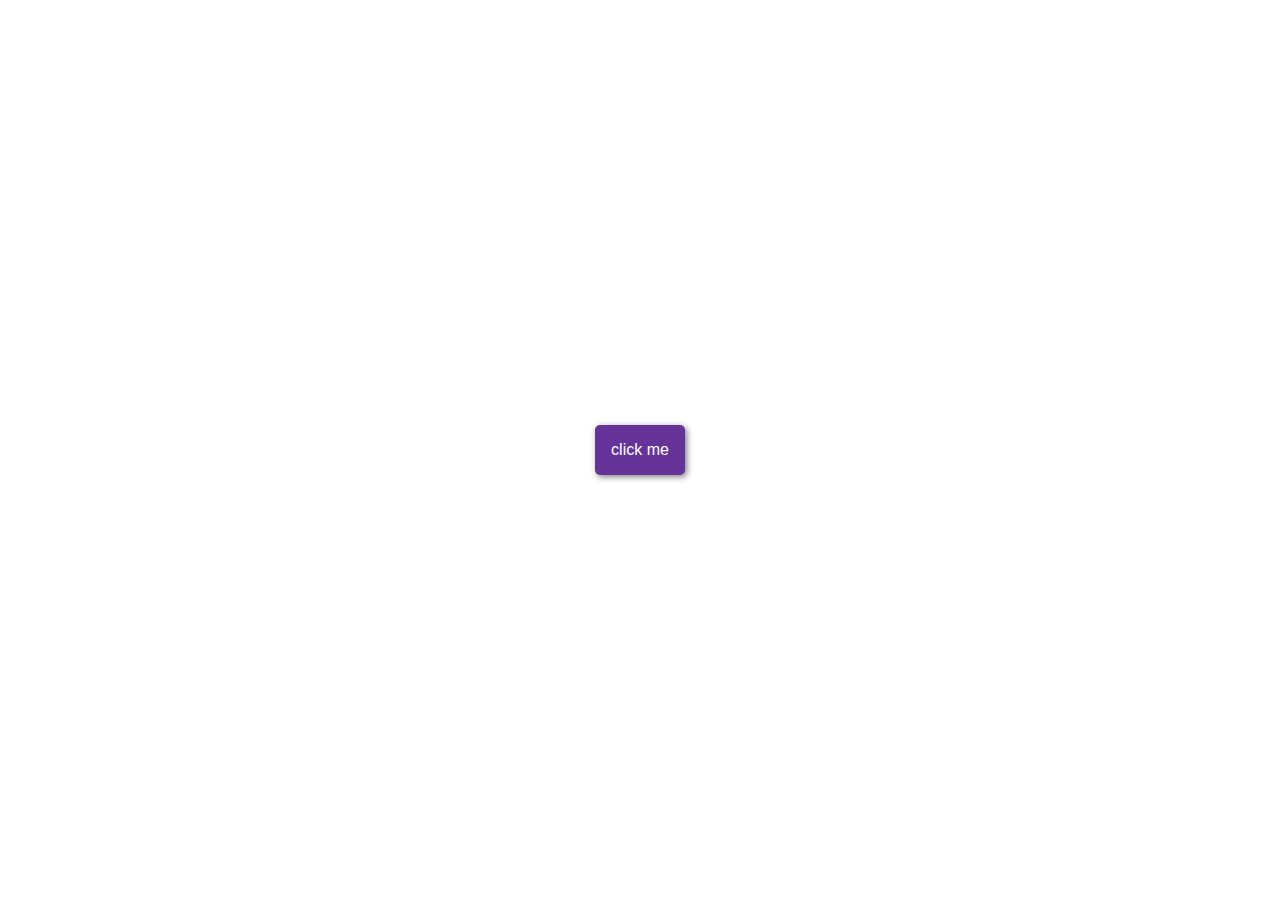
==== dark mode/index.html @ a2c9b4eb "background changer" ====
<!DOCTYPE html>
<html lang="en">
<head>
    <meta charset="UTF-8">
    <meta http-equiv="X-UA-Compatible" content="IE=edge">
    <meta name="viewport" content="width=device-width, initial-scale=1.0">
    <title>base project</title>
    <link rel="stylesheet" href="style.css">
</head>
<body>
    <button id="btn">click me</button>
    <script src="index.js"></script>
</body>
</html>
---- dark mode/style.css ----
body{
    display: flex;
    align-items: center;
    margin: 0;
    font-family: "poppins",sans-serif;
    min-height: 100vh;
    justify-content: center;
}
button{
    color: white;
    background-color: rebeccapurple;
    padding: 1rem;
    border: none;
    border-radius: 5px;
    font-size: 1rem;
    box-shadow: 2px 2px 6px gray;
    transition: transform 0.1s linear;
}

button:focus{
    outline:none;
}

button:active {
    box-shadow: 0;
    transform: translate(2px, 2px);
}
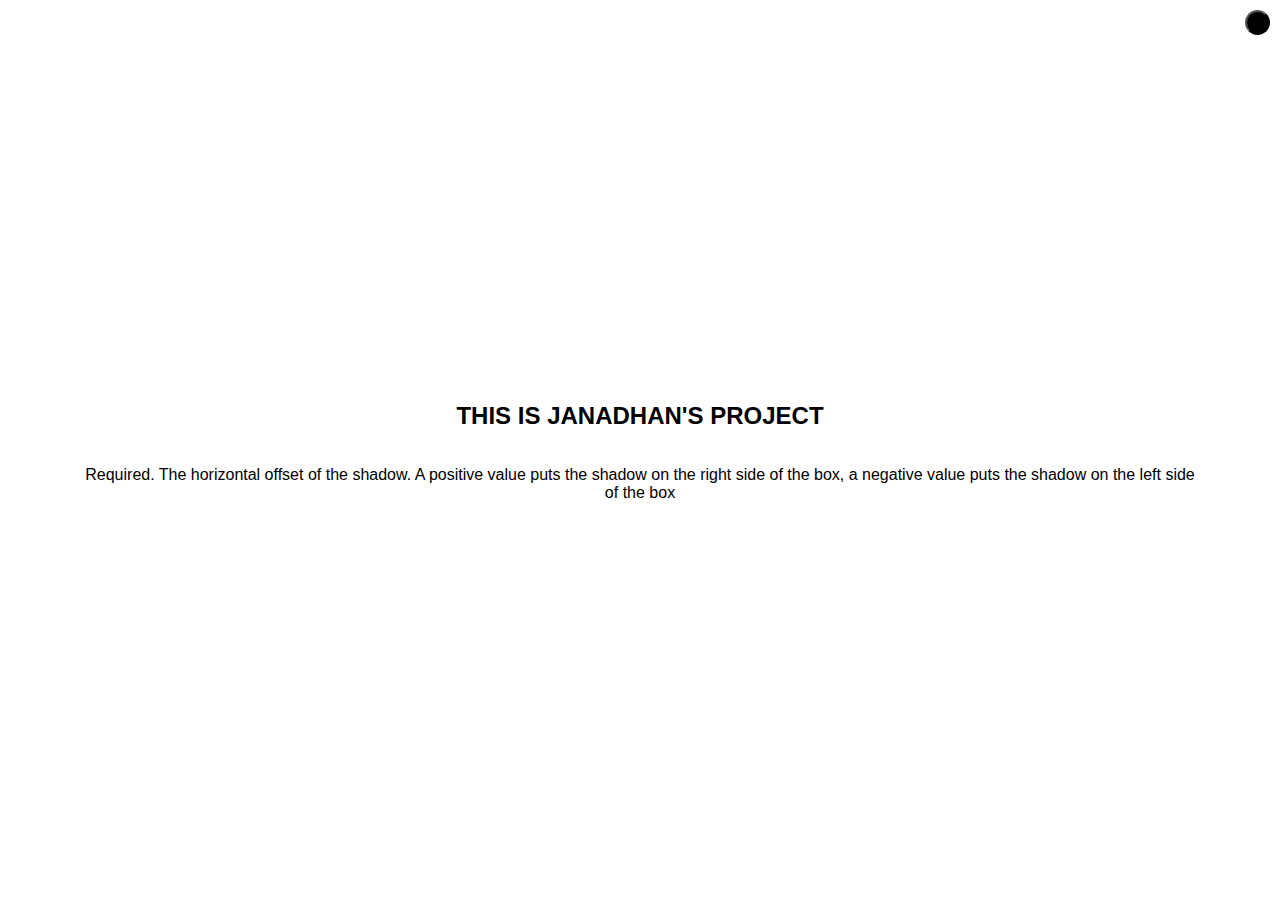
==== commit c1f89572: "toggle dark mode" ====
--- a/dark mode/index.html
+++ b/dark mode/index.html
@@ -6,9 +6,13 @@
     <meta name="viewport" content="width=device-width, initial-scale=1.0">
     <title>base project</title>
     <link rel="stylesheet" href="style.css">
+    <script src="index.js" defer></script>
 </head>
 <body>
-    <button id="btn">click me</button>
-    <script src="index.js"></script>
+    <div class="toggle-con">
+       <button id="toggle"></button>
+    </div>
+    <h2>THIS IS JANADHAN'S PROJECT</h2>
+    <p>Required. The horizontal offset of the shadow. A positive value puts the shadow on the right side of the box, a negative value puts the shadow on the left side of the box</p>
 </body>
 </html>--- a/dark mode/style.css
+++ b/dark mode/style.css
@@ -1,28 +1,44 @@
+
+*{
+    box-sizing: border-box;
+}
 
 body{
     display: flex;
     align-items: center;
+    justify-content: center;
+    flex-direction: column;
+    text-align: center;
     margin: 0;
     font-family: "poppins",sans-serif;
     min-height: 100vh;
-    justify-content: center;
-}
-button{
-    color: white;
-    background-color: rebeccapurple;
-    padding: 1rem;
-    border: none;
-    border-radius: 5px;
-    font-size: 1rem;
-    box-shadow: 2px 2px 6px gray;
-    transition: transform 0.1s linear;
+    padding: 5rem;
+    
+    transition: backgorund 0.5s linear, color 0.5s linear;
 }
 
-button:focus{
-    outline:none;
+body.dark{
+    background-color: black;
+    color: white;
 }
+.toggle-con{
+    position: fixed;
+    top: 10px;
+    right: 10px;  
+}
+#toggle{
+    height: 25px;
+    width: 25px;
+    border-radius: 50%;
+    background-color: black;
+    cursor: pointer;
 
-button:active {
-    box-shadow: 0;
-    transform: translate(2px, 2px);
+    transition: background 0.5s linear;
+    
+}
+body.dark #toggle{
+    background-color: white;
+}
+input{
+    visibility: hidden;
 }